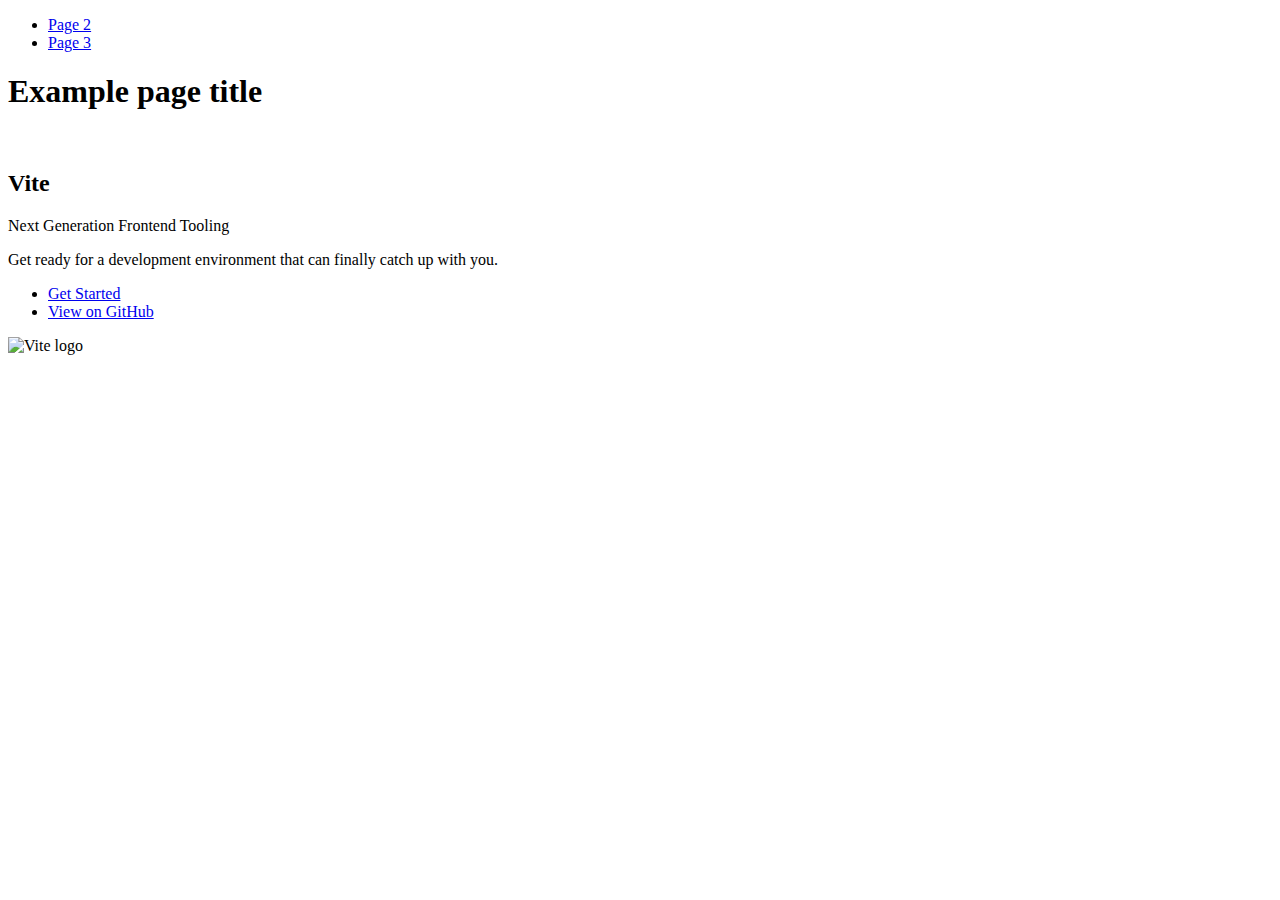
==== index.html @ dd268be0 "Deploying to gh-pages from @ ArturVayutskiy/goit-js-hw-11@44b57f232e5583520c6e563cade7ca7e175c5e39 🚀" ====
<!DOCTYPE html>
<html lang="en">
  <head>
    <meta charset="UTF-8" />
    <link rel="icon" type="image/svg+xml" href="/goit-js-hw-11/favicon.svg" />
    <meta name="viewport" content="width=device-width, initial-scale=1.0" />
    <title>Vanilla App Template</title>
    
    <script type="module" crossorigin src="/goit-js-hw-11/commonHelpers.js"></script>
    <link rel="stylesheet" href="/goit-js-hw-11/assets/index-10c40100.css">
  </head>
  <body>
    <header class="header">
  <nav class="nav">
    <ul class="nav-list">
      <li class="nav-item">
        <a href="./page-2.html" class="nav-link">Page 2</a>
      </li>

      <li class="nav-item">
        <a href="./page-3.html" class="nav-link">Page 3</a>
      </li>
    </ul>
  </nav>
</header>


    <section>
      <h1>Example page title</h1>
      <!-- Path to images as from index.html file -->
      <img src="/goit-js-hw-11/assets/javascript-8dac5379.svg" alt="" />
    </section>

    <!-- Loads the specified .html file -->
    <section class="vite-promo">
  <div class="container">
    <div class="wrapper">
      <h2 class="title">
        <span class="gradient">Vite</span>
      </h2>
      <p class="text">Next Generation Frontend Tooling</p>
      <p class="tagline">
        Get ready for a development environment that can finally catch up with
        you.
      </p>

      <ul class="actions">
        <li class="action">
          <a
            class="link"
            href="https://vitejs.dev/guide/"
            target="_blank"
            rel="noopener noreferrer"
            >Get Started</a
          >
        </li>
        <li class="action">
          <a
            class="link"
            href="https://github.com/vitejs/vite"
            target="_blank"
            rel="noopener noreferrer"
            >View on GitHub</a
          >
        </li>
      </ul>
    </div>

    <div class="thumb">
      <!-- Path to images as from index.html file -->
      <img
        class="pic"
        src="/goit-js-hw-11/assets/vite-logo-51249ca9.png"
        alt="Vite logo"
        width="640"
        height="640"
      />
    </div>
  </div>
</section>


    
  </body>
</html>
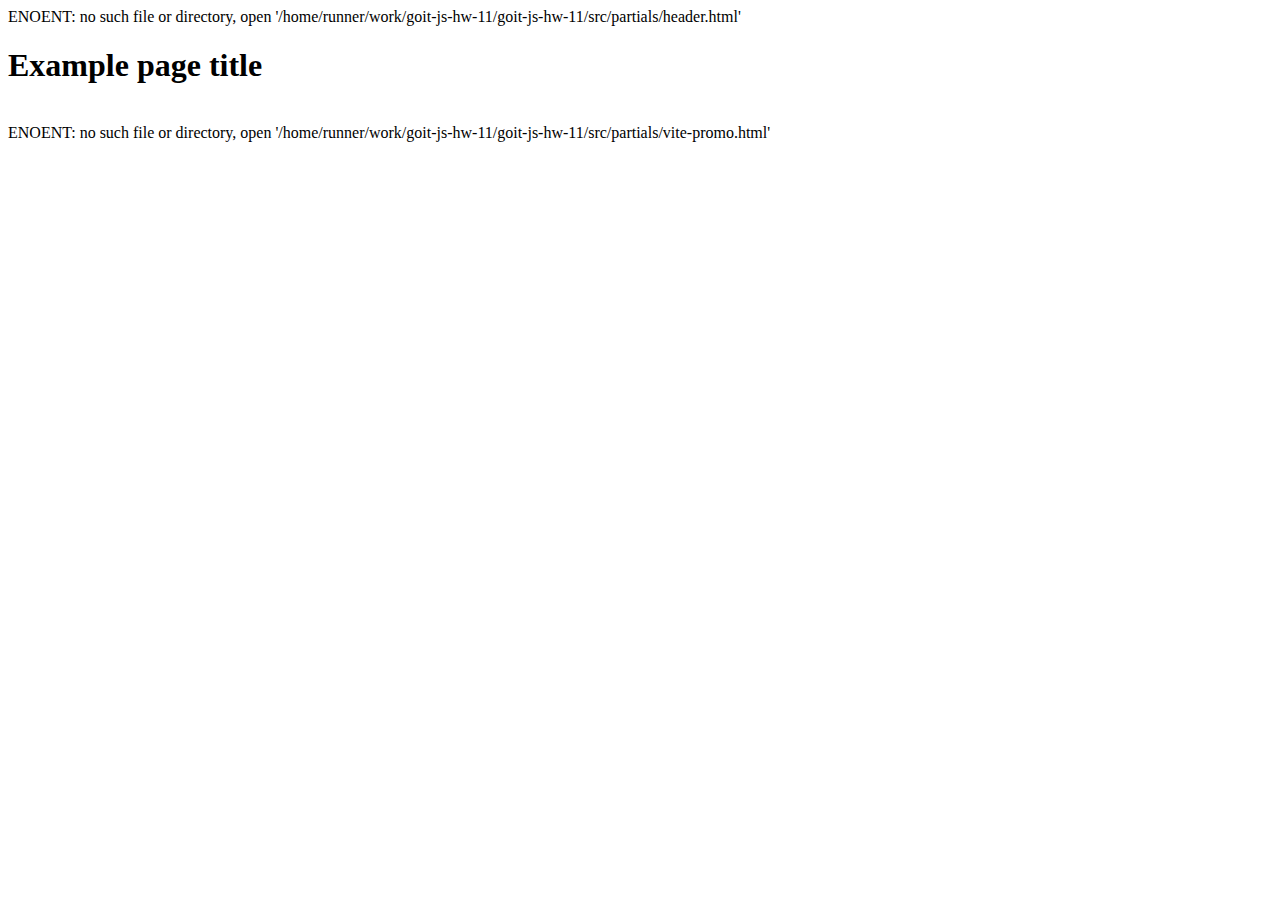
==== commit 94a06841: "Deploying to gh-pages from @ ArturVayutskiy/goit-js-hw-11@3ab34e5518e3a8354e5a9938a4afb64227377ef3 🚀" ====
--- a/index.html
+++ b/index.html
@@ -2,7 +2,7 @@
 <html lang="en">
   <head>
     <meta charset="UTF-8" />
-    <link rel="icon" type="image/svg+xml" href="/goit-js-hw-11/favicon.svg" />
+    <link rel="icon" type="image/svg+xml" href="/favicon.svg" />
     <meta name="viewport" content="width=device-width, initial-scale=1.0" />
     <title>Vanilla App Template</title>
     
@@ -10,20 +10,7 @@
     <link rel="stylesheet" href="/goit-js-hw-11/assets/index-10c40100.css">
   </head>
   <body>
-    <header class="header">
-  <nav class="nav">
-    <ul class="nav-list">
-      <li class="nav-item">
-        <a href="./page-2.html" class="nav-link">Page 2</a>
-      </li>
-
-      <li class="nav-item">
-        <a href="./page-3.html" class="nav-link">Page 3</a>
-      </li>
-    </ul>
-  </nav>
-</header>
-
+    ENOENT: no such file or directory, open '/home/runner/work/goit-js-hw-11/goit-js-hw-11/src/partials/header.html'
 
     <section>
       <h1>Example page title</h1>
@@ -32,53 +19,7 @@
     </section>
 
     <!-- Loads the specified .html file -->
-    <section class="vite-promo">
-  <div class="container">
-    <div class="wrapper">
-      <h2 class="title">
-        <span class="gradient">Vite</span>
-      </h2>
-      <p class="text">Next Generation Frontend Tooling</p>
-      <p class="tagline">
-        Get ready for a development environment that can finally catch up with
-        you.
-      </p>
-
-      <ul class="actions">
-        <li class="action">
-          <a
-            class="link"
-            href="https://vitejs.dev/guide/"
-            target="_blank"
-            rel="noopener noreferrer"
-            >Get Started</a
-          >
-        </li>
-        <li class="action">
-          <a
-            class="link"
-            href="https://github.com/vitejs/vite"
-            target="_blank"
-            rel="noopener noreferrer"
-            >View on GitHub</a
-          >
-        </li>
-      </ul>
-    </div>
-
-    <div class="thumb">
-      <!-- Path to images as from index.html file -->
-      <img
-        class="pic"
-        src="/goit-js-hw-11/assets/vite-logo-51249ca9.png"
-        alt="Vite logo"
-        width="640"
-        height="640"
-      />
-    </div>
-  </div>
-</section>
-
+    ENOENT: no such file or directory, open '/home/runner/work/goit-js-hw-11/goit-js-hw-11/src/partials/vite-promo.html'
 
     
   </body>
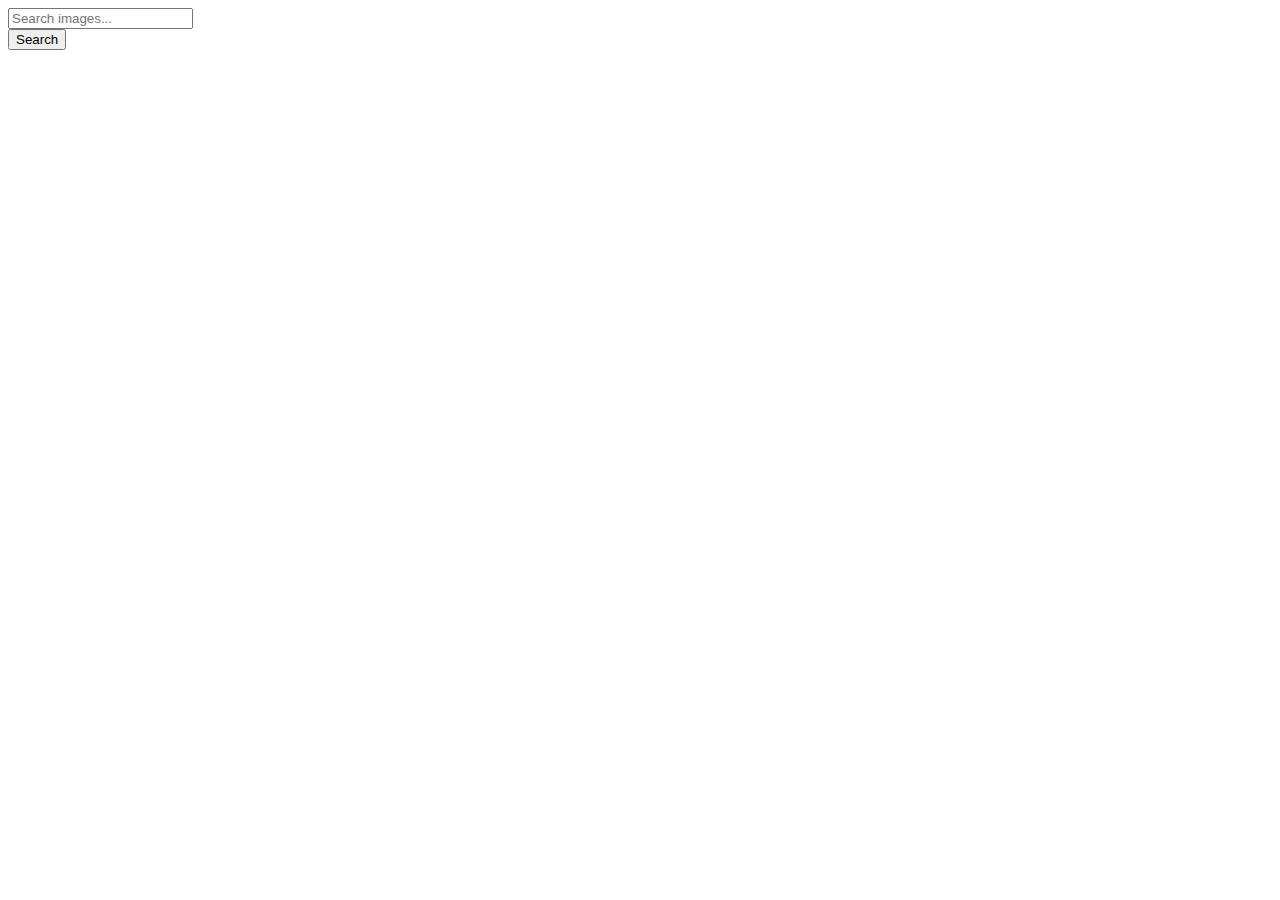
==== commit c96b934c: "Deploying to gh-pages from @ ArturVayutskiy/goit-js-hw-11@b27f5472f9064414538fd3a70424c50944b11b44 🚀" ====
--- a/index.html
+++ b/index.html
@@ -4,23 +4,30 @@
     <meta charset="UTF-8" />
     <link rel="icon" type="image/svg+xml" href="/favicon.svg" />
     <meta name="viewport" content="width=device-width, initial-scale=1.0" />
-    <title>Vanilla App Template</title>
     
+    
+    
+    <link rel="preconnect" href="https://fonts.googleapis.com" />
+    <link rel="preconnect" href="https://fonts.gstatic.com" crossorigin />
+    <link
+      href="https://fonts.googleapis.com/css2?family=Montserrat:ital,wght@0,100..900;1,100..900&display=swap"
+      rel="stylesheet"
+    />
+    <title>Search Images</title>
     <script type="module" crossorigin src="/goit-js-hw-11/commonHelpers.js"></script>
-    <link rel="stylesheet" href="/goit-js-hw-11/assets/index-10c40100.css">
+    <link rel="stylesheet" href="/goit-js-hw-11/assets/index-5cfd95ea.css">
   </head>
   <body>
-    ENOENT: no such file or directory, open '/home/runner/work/goit-js-hw-11/goit-js-hw-11/src/partials/header.html'
-
-    <section>
-      <h1>Example page title</h1>
-      <!-- Path to images as from index.html file -->
-      <img src="/goit-js-hw-11/assets/javascript-8dac5379.svg" alt="" />
-    </section>
-
-    <!-- Loads the specified .html file -->
-    ENOENT: no such file or directory, open '/home/runner/work/goit-js-hw-11/goit-js-hw-11/src/partials/vite-promo.html'
-
+    <form action="submit" class="form">
+      <div class="form-group">
+        <label for="images" class="label"> </label>
+        <input type="text" name="images" class="search-images" required placeholder="Search images...">
+      </div>
+      <button class="search-button">Search</button>
+      
+    </form>
+    
+    
     
   </body>
 </html>
